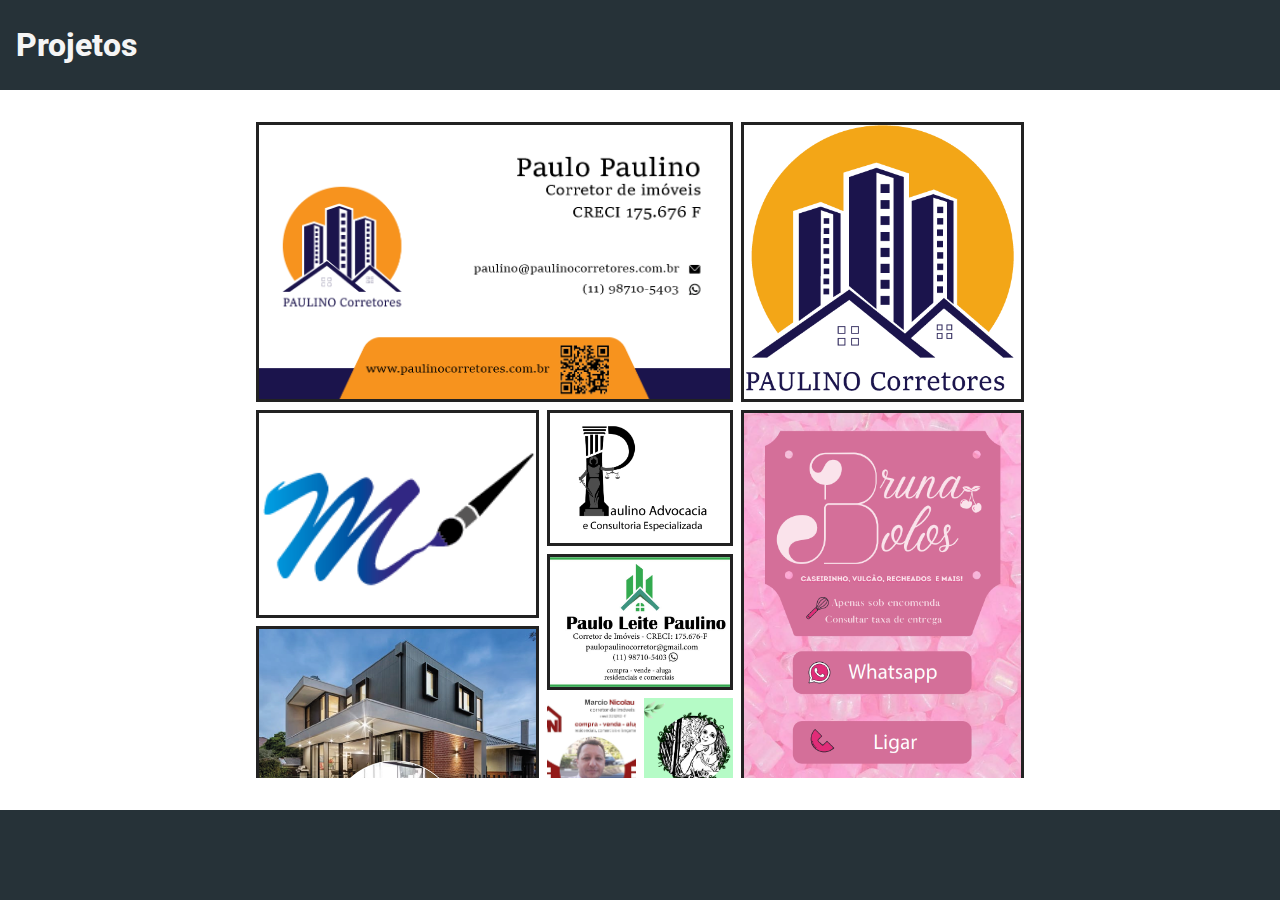
==== projects.html @ c116148f "Add files via upload" ====
<!DOCTYPE html>
<html lang="en">
<head>
    <meta charset="UTF-8">
    <meta name="viewport" content="width=device-width, initial-scale=1.0">

    <link rel="stylesheet" href="gallery css/imageGallery.css">
    <link rel="shortcut icon" type="imagex/png" href="assets/logo-aba.ico">

    <!-- Título -->
    <title>Marts | projetos</title>
</head>
<body>
    
    <!-- Header -->
    <header>
        <h1> Projetos </h1>
    </header>

    <main class="principal">
        <section class="galeria">
            <figure class="itemGaleria item01">
                <img src="./assets/galeria/logo-marts.png" alt="Imagem 01" class="imgGaleria">
            </figure>

            <figure class="itemGaleria item02">
                <img src="./assets/galeria/logo-paulino.png" alt="Imagem 02" class="imgGaleria">
            </figure>

            <figure class="itemGaleria item03">
                <img src="./assets/galeria/logo-advocacia.png" alt="Imagem 03" class="imgGaleria">
            </figure>

            <figure class="itemGaleria item04">
                <img src="./assets/galeria/cartao-de-visita-paulino.png" alt="Imagem 04" class="imgGaleria">
            </figure>

            <figure class="itemGaleria item05">
                <img src="./assets/galeria/cartao-de-visitas.jpg" alt="Imagem 05" class="imgGaleria">
            </figure>

            <figure class="itemGaleria item06">
                <img src="./assets/galeria/cartao-interativo-bolo.png" alt="Imagem 06" class="imgGaleria">
            </figure>

            <figure class="itemGaleria item07">
                <img src="./assets/galeria/cartao-interativo-claudia.png" alt="Imagem 07" class="imgGaleria">
            </figure>

            <figure class="itemGaleria item08">
                <img src="./assets/galeria/cartao-interativo-marcio.jpg" alt="Imagem 08" class="imgGaleria">
            </figure>

            <figure class="itemGaleria item09">
                <img src="./assets/galeria/cartao-interativo-meu-kanto.png" alt="Imagem 09" class="imgGaleria">
            </figure>

            <figure class="itemGaleria item10">
                <img src="./assets/galeria/cartão-de-natal.png" alt="Imagem 10" class="imgGaleria">
            </figure>

            <figure class="itemGaleria item11">
                <img src="./assets/galeria/folder-vivas-fit.png" alt="Imagem 11" class="imgGaleria">
            </figure>

            <figure class="itemGaleria item12">
                <img src="./assets/galeria/placa-aluga.png" alt="Imagem 12" class="imgGaleria">
            </figure>

            <figure class="itemGaleria item13">
                <img src="./assets/galeria/placa-vende.png" alt="Imagem 13" class="imgGaleria">
            </figure>
        </section>
    </main>



    <footer>

</footer>

</body>
</html>
---- gallery css/imageGallery.css ----
@import url('./reset.min.css');
@import url('./style.css');

.principal{
    width: 60%;
    margin: 2rem auto;
}

.galeria{
    display: grid;
    grid-template-columns: repeat(8, 1fr);
    grid-template-rows: repeat(8, 5vw);
    gap: 0.5rem;
}

.imgGaleria{
    width: 100%;
    height: 100%;
    object-fit: cover;
    display: block;
}

.itemGaleria{
    overflow: hidden;
}


.item01{ /* Logo Marts */
    grid-column: 1 / span 3;
    grid-row: 5 / span 3;
    border: 3px solid;
}

.item02{ /* Logo Paulino Corretores */
    grid-column: 6 / span 3;
    grid-row: 1 / span 4;
    border: 3px solid;
}

.item03{ /* Logo Paulino Advocacia */
    grid-column: 4 / span 2;
    grid-row: 5 / span 2;
    border: 3px solid;
}

.item04{ /* Cartão Paulino Corretores */
    grid-column: 1 / span 5;
    grid-row: 1 / span 4;
    border: 3px solid;
}

.item05{
    grid-column: 4 / span 2;
    grid-row: 7 / span 2;
    border: 3px solid;
}

.item06{ /* Cartão Bruna Bolos */
    grid-column: 6 / span 3;
    grid-row: 5 / span 5;
    border: 3px solid;
}

.item07{
    grid-column: 1 / span 3;
    grid-row: 8 / span 3;
    border: 3px solid;
}
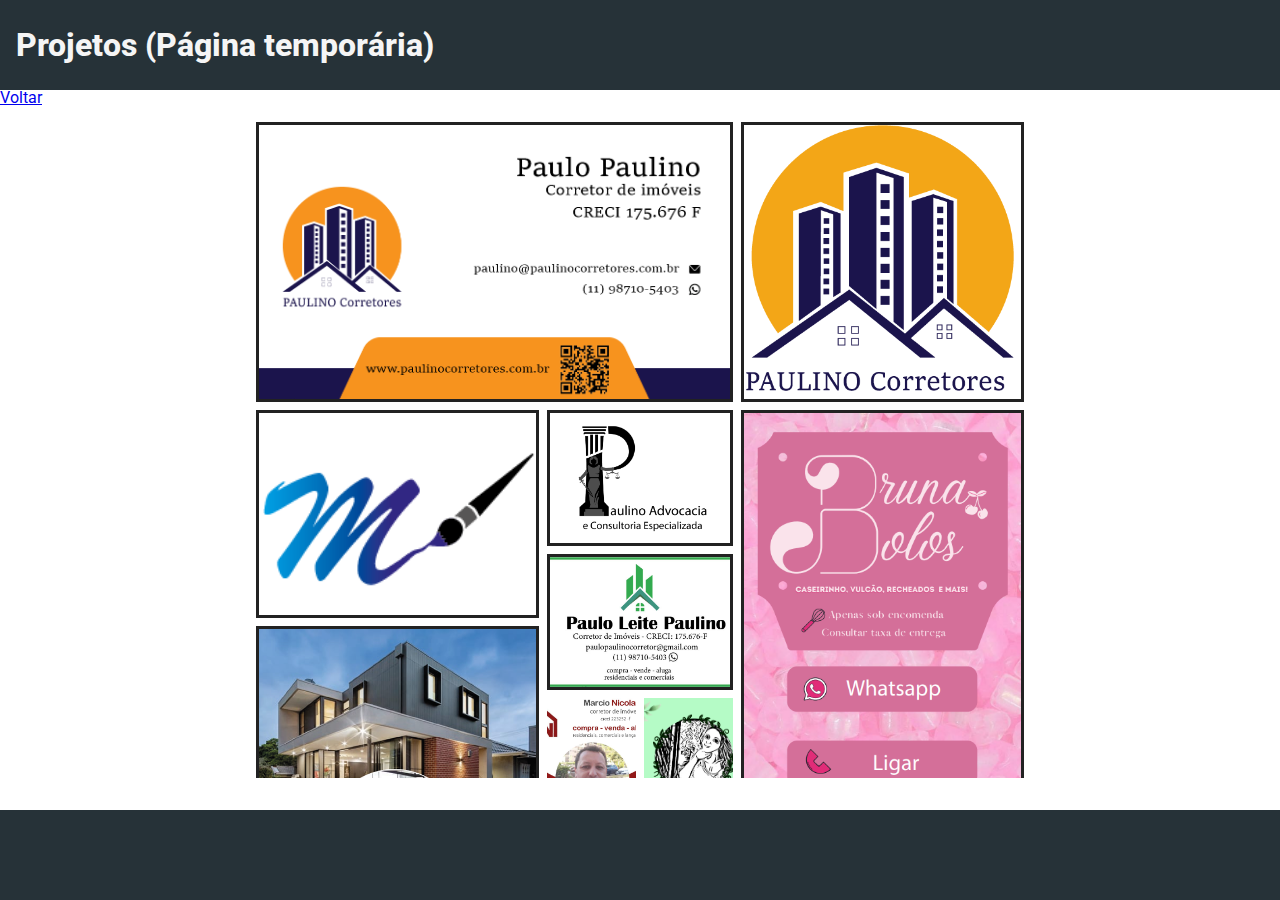
==== commit c7d7fbb0: "Add files via upload" ====
--- a/projects.html
+++ b/projects.html
@@ -6,6 +6,7 @@
 
     <link rel="stylesheet" href="gallery css/imageGallery.css">
     <link rel="shortcut icon" type="imagex/png" href="assets/logo-aba.ico">
+    
 
     <!-- Título -->
     <title>Marts | projetos</title>
@@ -13,69 +14,210 @@
 <body>
     
     <!-- Header -->
-    <header>
-        <h1> Projetos </h1>
+    <header class="topo-galeria">
+        <h1> Projetos (Página temporária) </h1>
+        <a href="index.html"><i class="bi bi-arrow-left-circle"> Voltar </i></a>
     </header>
 
     <main class="principal">
         <section class="galeria">
-            <figure class="itemGaleria item01">
-                <img src="./assets/galeria/logo-marts.png" alt="Imagem 01" class="imgGaleria">
-            </figure>
-
-            <figure class="itemGaleria item02">
-                <img src="./assets/galeria/logo-paulino.png" alt="Imagem 02" class="imgGaleria">
-            </figure>
-
-            <figure class="itemGaleria item03">
-                <img src="./assets/galeria/logo-advocacia.png" alt="Imagem 03" class="imgGaleria">
-            </figure>
-
-            <figure class="itemGaleria item04">
-                <img src="./assets/galeria/cartao-de-visita-paulino.png" alt="Imagem 04" class="imgGaleria">
-            </figure>
-
-            <figure class="itemGaleria item05">
-                <img src="./assets/galeria/cartao-de-visitas.jpg" alt="Imagem 05" class="imgGaleria">
-            </figure>
-
-            <figure class="itemGaleria item06">
-                <img src="./assets/galeria/cartao-interativo-bolo.png" alt="Imagem 06" class="imgGaleria">
-            </figure>
-
-            <figure class="itemGaleria item07">
-                <img src="./assets/galeria/cartao-interativo-claudia.png" alt="Imagem 07" class="imgGaleria">
-            </figure>
-
-            <figure class="itemGaleria item08">
-                <img src="./assets/galeria/cartao-interativo-marcio.jpg" alt="Imagem 08" class="imgGaleria">
-            </figure>
-
-            <figure class="itemGaleria item09">
-                <img src="./assets/galeria/cartao-interativo-meu-kanto.png" alt="Imagem 09" class="imgGaleria">
-            </figure>
-
-            <figure class="itemGaleria item10">
-                <img src="./assets/galeria/cartão-de-natal.png" alt="Imagem 10" class="imgGaleria">
-            </figure>
-
-            <figure class="itemGaleria item11">
-                <img src="./assets/galeria/folder-vivas-fit.png" alt="Imagem 11" class="imgGaleria">
-            </figure>
-
-            <figure class="itemGaleria item12">
-                <img src="./assets/galeria/placa-aluga.png" alt="Imagem 12" class="imgGaleria">
-            </figure>
-
-            <figure class="itemGaleria item13">
-                <img src="./assets/galeria/placa-vende.png" alt="Imagem 13" class="imgGaleria">
-            </figure>
+            
+            <!-- Imagem 1 -->
+            <figure class="itemGaleria item01" id="image01">
+                <a href="#image01">
+                    <img src="./assets/galeria/logo-marts.png" alt="Imagem 01" class="imgGaleria">
+                </a>
+                <div class="detail">
+                    Minha logo <br><a href="#fechar" class="fecharDetalhe">Fechar</a>
+                </div>          
+            </figure>
+            
+            <!-- Imagem 2 -->
+            <figure class="itemGaleria item02" id="image02">
+                <a href="#image02">
+                    <img src="./assets/galeria/logo-paulino.png" alt="Imagem 02" class="imgGaleria">
+                </a>
+                <div class="detail">
+                    Logotipo imobiliária Paulino Corretores <br> <a href="#fechar">Fechar</a>
+                </div> 
+            </figure>
+
+            <!-- Imagem 3 -->
+            <figure class="itemGaleria item03" id="image03">
+                <a href="#image03">
+                    <img src="./assets/galeria/logo-advocacia.png" alt="Imagem 03" class="imgGaleria">
+                </a>    
+                <div class="detail">
+                    Logotipo Paulino Advocacia <br><a href="#fechar">Fechar</a>
+                </div> 
+            </figure>
+
+            <!-- Imagem 4 -->
+            <figure class="itemGaleria item04" id="image04">
+                <a href="#image04">
+                    <img src="./assets/galeria/cartao-de-visita-paulino.png" alt="Imagem 04" class="imgGaleria">
+                </a>
+                <div class="detail">
+                    Cartão de visitas imobiliária Paulino Corretores <br><a href="#fechar">Fechar</a>
+                </div> 
+            </figure>
+
+            <!-- Imagem 5 -->
+            <figure class="itemGaleria item05" id="image05">
+                <a href="#image05">
+                    <img src="./assets/galeria/cartao-de-visitas.jpg" alt="Imagem 05" class="imgGaleria">
+                </a>
+                <div class="detail">
+                    Cartão de visitas simples <br><a href="#fechar">Fechar</a>
+                </div> 
+            </figure>
+
+            <!-- Imagem 6 -->
+            <figure class="itemGaleria item06" id="image06">
+                <a href="#image06">
+                    <img src="./assets/galeria/cartao-interativo-bolo.png" alt="Imagem 06" class="imgGaleria">
+                </a>
+                <div class="detail">
+                    Cartão interativo Bruna Bolos <br><a href="#fechar">Fechar</a>
+                </div> 
+            </figure>
+
+            <!-- Imagem 7 -->
+            <figure class="itemGaleria item07" id="image07">
+                <a href="#image07">
+                    <img src="./assets/galeria/cartao-interativo-claudia.png" alt="Imagem 07" class="imgGaleria">
+                </a>
+                <div class="detail">
+                    Cartão interativo Claudia Muniz <br><a href="#fechar">Fechar</a>
+                </div> 
+            </figure>
+
+            <!-- Imagem 8 -->
+            <figure class="itemGaleria item08" id="image08">
+                <a href="#image08">
+                    <img src="./assets/galeria/cartao-interativo-marcio.jpg" alt="Imagem 08" class="imgGaleria">
+                </a>
+                <div class="detail">
+                    Cartão interativo Márcio Nicolau <br><a href="#fechar">Fechar</a>
+                </div> 
+            </figure>
+
+            <!-- Imagem 9 -->
+            <figure class="itemGaleria item09" id="image09">
+                <a href="#image09">
+                    <img src="./assets/galeria/cartao-interativo-meu-kanto.png" alt="Imagem 09" class="imgGaleria">
+                </a>
+                <div class="detail">
+                    Cartão interativo meu kanto <br><a href="#fechar">Fechar</a>
+                </div> 
+            </figure>
+
+            <!-- Imagem 10 -->
+            <figure class="itemGaleria item10" id="image10">
+                <a href="#image10">
+                    <img src="./assets/galeria/cartão-de-natal.png" alt="Imagem 10" class="imgGaleria">
+                </a>
+                <div class="detail">
+                    Cartão de natal Paulino corretores <br><a href="#fechar">Fechar</a>
+                </div> 
+            </figure>
+
+            <!-- Imagem 11 -->
+            <figure class="itemGaleria item11" id="image11">
+                <a href="#image11">
+                    <img src="./assets/galeria/folder-vivas-fit.png" alt="Imagem 11" class="imgGaleria">
+                </a>
+                <div class="detail">
+                    Folder Vivas Fit <br><a href="#fechar">Fechar</a>
+                </div> 
+            </figure>
+
+            <!-- Imagem 12 -->
+            <figure class="itemGaleria item12" id="image12">
+                <a href="#image12">
+                    <img src="./assets/galeria/placa-aluga.png" alt="Imagem 12" class="imgGaleria">
+                </a>
+                <div class="detail">
+                    Placa de aluga Paulino Corretores <br><a href="#fechar">Fechar</a>
+                </div> 
+            </figure>
+
+            <!-- Imagem 13 -->
+            <figure class="itemGaleria item13" id="image13">
+                <a href="#image13">
+                    <img src="./assets/galeria/placa-vende.png" alt="Imagem 13" class="imgGaleria">
+                </a>
+                <div class="detail">
+                    Placa de vende Paulino Corretores <br><a href="#fechar">Fechar</a>
+                </div> 
+            </figure>
+
+            <!-- Imagem 14 -->
+            <figure class="itemGaleria item14" id="image14">
+                <a href="#image14">
+                    <img src="./assets/galeria/cartao-interativo-daybyday.png" alt="Imagem 14" class="imgGaleria">
+                </a>
+                <div class="detail">
+                    Cartão interativo DayByDay <br><a href="#fechar">Fechar</a>
+                </div> 
+            </figure>
+
+            <!-- Imagem 15 -->
+            <figure class="itemGaleria item15" id="image15">
+                <a href="#image15">
+                    <img src="./assets/galeria/cartao-interativo-paulifest.png" alt="Imagem 15" class="imgGaleria">
+                </a>
+                <div class="detail">
+                    Cartão interativo Paulifest <br><a href="#fechar">Fechar</a>
+                </div> 
+            </figure>
+
+            <!-- Imagem 16 -->
+            <figure class="itemGaleria item16" id="image16">
+                <a href="#image16">
+                    <img src="./assets/galeria/cartão-interativo-acao-educativa.png" alt="Imagem 16" class="imgGaleria">
+                </a>
+                <div class="detail">
+                    Cartão interativo Ação Educativa <br><a href="#fechar">Fechar</a>
+                </div> 
+            </figure>
+
+            <!-- Imagem 17 -->
+            <figure class="itemGaleria item17" id="image17">
+                <a href="#image17">
+                    <img src="./assets/galeria/cartão-salgados.png" alt="Imagem 17" class="imgGaleria">
+                </a>
+                <div class="detail">
+                    Cartão interativo JCSalgados <br><a href="#fechar">Fechar</a>
+                </div> 
+            </figure>
+
+            <!-- Imagem 18 -->
+            <figure class="itemGaleria item18" id="image18">
+                <a href="#image18">
+                    <img src="./assets/galeria/cartão-terapeuta.png" alt="Imagem 18" class="imgGaleria">
+                </a>
+                <div class="detail">
+                    Cartão Cris Terapeuta <br><a href="#fechar">Fechar</a>
+                </div> 
+            </figure>
+
+            <!-- Imagem 19 -->
+            <figure class="itemGaleria item19" id="image19">
+                <a href="#image19">
+                    <img src="./assets/galeria/logo-ecofuture.png" alt="Imagem 19" class="imgGaleria">
+                </a>
+                <div class="detail">
+                    Logo EcoFuture (Trabalho escolar) <br><a href="#fechar">Fechar</a>
+                </div> 
+            </figure>
+
         </section>
     </main>
-
-
-
-    <footer>
+    
+
+
+<footer>
 
 </footer>
 
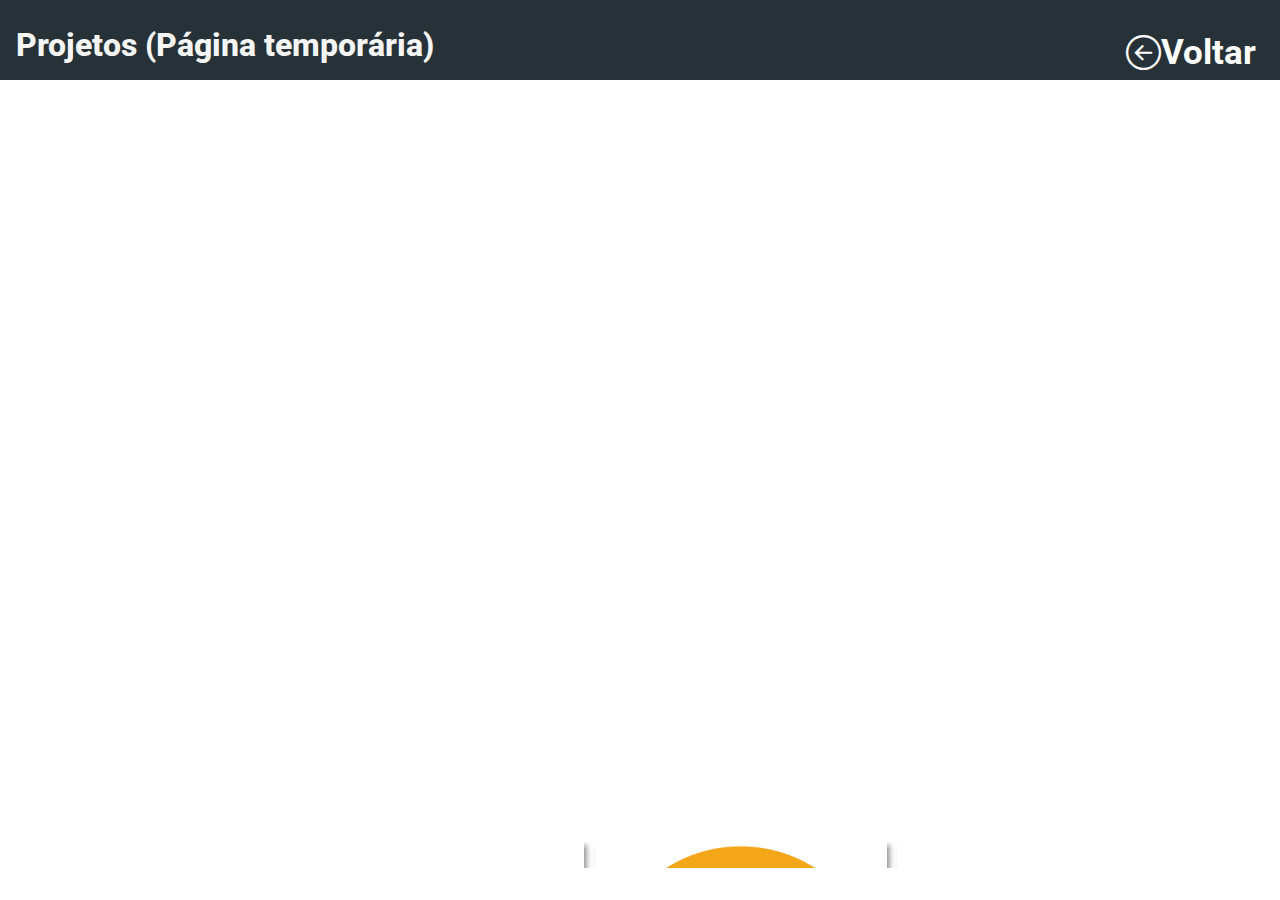
==== commit 6574b9d2: "Add files via upload" ====
--- a/projects.html
+++ b/projects.html
@@ -19,6 +19,10 @@
         <a href="index.html"><i class="bi bi-arrow-left-circle"> Voltar </i></a>
     </header>
 
+    <div class="aviso-mobile">
+        <h1>Desculpe, mas essa tela está indisponivel para visualização em celulares no momento, se possível abra em um computador, tablet ou notebook!</h1>
+    </div>
+
     <main class="principal">
         <section class="galeria">
             
--- a/gallery css/imageGallery.css
+++ b/gallery css/imageGallery.css
@@ -1,16 +1,37 @@
 @import url('./reset.min.css');
 @import url('./style.css');
+@import url("https://cdn.jsdelivr.net/npm/bootstrap-icons@1.11.3/font/bootstrap-icons.min.css");
 
 .principal{
-    width: 60%;
+    width: 70%;
     margin: 2rem auto;
 }
+
+.topo-galeria{
+    height: 80px;
+}
+
+.topo-galeria i{
+    position: relative;
+    font-size: 35px;
+    color: #fff;
+    display: flex;
+    font-weight: bolder;
+    margin-left: 88%;
+    padding: 0;
+    bottom: 55px;
+}
+
+.topo-galeria a{
+    text-decoration: none;
+}
+
 
 .galeria{
     display: grid;
-    grid-template-columns: repeat(8, 1fr);
-    grid-template-rows: repeat(8, 5vw);
-    gap: 0.5rem;
+    grid-template-columns: repeat(9, 1fr);
+    grid-template-rows: repeat(30, 4vw);
+    gap: 0.65rem;
 }
 
 .imgGaleria{
@@ -22,47 +43,259 @@
 
 .itemGaleria{
     overflow: hidden;
-}
+    border: 4px solid #fff;
+    box-shadow: 3px 3px 5px #0006;
+    flex-grow: 1;
+    transition: transform 0.2s linear;
+}
+
+.itemGaleria:hover{
+    transform: scale(1.1); 
+}
+
 
 
 .item01{ /* Logo Marts */
-    grid-column: 1 / span 3;
+    grid-column: 8 / span 2;
+    grid-row: 1 / span 3;
+}
+
+.item02{ /* Logo Paulino Corretores */
+    grid-column: 5 / span 3;
+    grid-row: 1 / span 5;
+}
+
+.item03{ /* Logo Paulino Advocacia */
+    grid-column: 8 / span 2;
+    grid-row: 4 / span 2;
+}
+
+.item04{ /* Cartão Paulino Corretores */
+    grid-column: 1 / span 4;
+    grid-row: 1 / span 4;
+}
+
+.item05{ /* Cartão verde */
+    grid-column: 1 / span 4;
     grid-row: 5 / span 3;
-    border: 3px solid;
-}
-
-.item02{ /* Logo Paulino Corretores */
-    grid-column: 6 / span 3;
-    grid-row: 1 / span 4;
-    border: 3px solid;
-}
-
-.item03{ /* Logo Paulino Advocacia */
-    grid-column: 4 / span 2;
-    grid-row: 5 / span 2;
-    border: 3px solid;
-}
-
-.item04{ /* Cartão Paulino Corretores */
-    grid-column: 1 / span 5;
-    grid-row: 1 / span 4;
-    border: 3px solid;
-}
-
-.item05{
-    grid-column: 4 / span 2;
-    grid-row: 7 / span 2;
-    border: 3px solid;
 }
 
 .item06{ /* Cartão Bruna Bolos */
-    grid-column: 6 / span 3;
-    grid-row: 5 / span 5;
-    border: 3px solid;
-}
-
-.item07{
-    grid-column: 1 / span 3;
-    grid-row: 8 / span 3;
-    border: 3px solid;
+    grid-column: 5 / span 2;
+    grid-row: 10 / span 6;
+}
+
+.item07{ /* Cartão Claudia */
+    grid-column: 1 / span 2;
+    grid-row: 8 / span 7;
+}
+
+.item08{ /* Cartão Marcio */
+    grid-column: 3 / span 2;
+    grid-row: 8 / span 6;
+}
+
+.item09{ /* Cartão Meu Kanto */
+    grid-column: 3 / span 2;
+    grid-row: 14 / span 5;
+}
+
+.item10{ /* Cartão de natal */
+    grid-column: 7 / span 3;
+    grid-row: 10 / span 5;
+}
+
+.item11{ /* Folder Vivas Fit */
+    grid-column: 7 / span 3;
+    grid-row: 15 / span 7;
+}
+
+.item12{ /* Placa de aluga */
+    grid-column: 5 / span 2;
+    grid-row: 6 / span 2;
+}
+
+.item13{ /* Placa de vende */
+    grid-column: 5 /span 2;
+    grid-row: 8 / span 2;
+}
+
+.item14{ /* Cartão interativo DayByDay */
+    grid-column: 1 /span 2;
+    grid-row: 15 / span 5;
+}
+
+.item15{ /* Cartão interativo paulifest */
+    grid-column: 3 /span 2;
+    grid-row: 19 / span 6;
+}
+
+.item16{ /* Cartão interativo acão educativa */
+    grid-column: 5 /span 2;
+    grid-row: 16 / span 6;
+}
+
+.item17{ /* Cartão interativo salgados */
+    grid-column: 1 /span 2;
+    grid-row: 20 / span 6;
+}
+
+.item18{ /* Cartão terapeuta */
+    grid-column: 5 /span 3;
+    grid-row: 22 / span 3;
+}
+
+.item19{ /* Logo ecofuture */
+    grid-column: 7 /span 3;
+    grid-row: 6 / span 4;
+    background-color: gray;
+}
+
+.detail{
+    display: none;
+}
+
+.galeria .itemGaleria:target{
+    position: fixed;
+    width: 50%;
+    top: 150px;
+    left: 25%;
+    padding: 10px;
+    border: solid 1px #333;
+    box-shadow: 0 0 25px 10px #000;
+    background: #ffffff;
+    border-radius: 10px;
+    transform: none;
+    transition: none;
+    z-index: 1;
+}
+
+.galeria .item02:target, .galeria .item01:target{
+    position: fixed;
+    width: 35%;
+    top: 150px;
+    left: 35%;
+    padding: 10px;
+    border: solid 1px #333;
+    box-shadow: 0 0 25px 10px #000;
+    background: #ffffff;
+    border-radius: 10px;
+    transform: none;
+    transition: none;
+    z-index: 1;
+}
+
+.itemGaleria:target .detail{
+    padding: 15px;
+    border: solid 2px;
+    font-weight: bold;
+    font-size: 20px;
+    display: block;
+    margin-top: 10px;
+}
+
+.galeria .itemGaleria:target img{
+    cursor: default;
+}
+
+.galeria .item08:target, .galeria .item07:target, .galeria .item09:target, .galeria .item06:target, .galeria .item14:target, .galeria .item15:target, .galeria .item16:target, .galeria .item17:target{
+    position: fixed;
+    width: 25%;
+    top: 20px;
+    left: 40%;
+    padding: 10px;
+    border: solid 1px #333;
+    box-shadow: 0 0 25px 10px #000;
+    background: #ffffff;
+    border-radius: 10px;
+    transform: none;
+    transition: none;
+    z-index: 1;   
+}
+
+.galeria .item11:target{
+    position: fixed;
+    width: 30%;
+    top: 50px;
+    left: 40%;
+    padding: 10px;
+    border: solid 1px #333;
+    box-shadow: 0 0 25px 10px #000;
+    background: #ffffff;
+    border-radius: 10px;
+    transform: none;
+    transition: none;
+    z-index: 1;  
+}
+
+.galeria .item10:target{
+    position: fixed;
+    width: 45%;
+    top: 45px;
+    left: 30%;
+    padding: 10px;
+    border: solid 1px #333;
+    box-shadow: 0 0 25px 10px #000;
+    background: #ffffff;
+    border-radius: 10px;
+    transform: none;
+    transition: none;
+    z-index: 1;  
+}
+
+.galeria .item19:target{
+    position: fixed;
+    width: 45%;
+    top: 60px;
+    left: 30%;
+    padding: 10px;
+    border: solid 1px #333;
+    box-shadow: 0 0 25px 10px #000;
+    background-color: gray;
+    border-radius: 10px;
+    transform: none;
+    transition: none;
+    z-index: 1;  
+}
+
+.galeria .item19 .detail{
+    background-color: #fff;
+
+}
+
+.galeria .itemGaleria .detail a{
+    text-decoration: none;
+    background-color: #000;
+    padding-left: 5px;
+    padding-right: 5px;
+    color: #fff;
+    position: relative;
+    top: 8px;
+}
+
+.galeria .itemGaleria .detail a:hover{
+    color: red;
+}
+
+.aviso-mobile h1{
+    display: none;
+}
+
+@media only screen and (max-width: 425px){   
+    html, body{
+        max-width: 100%;
+        overflow-x: hidden;
+    }
+
+    header, main, footer{
+        display: none;
+    }
+    
+    .aviso-mobile h1{
+        position: relative;
+        display: flex;
+        text-align: center;
+        margin-top: 100px;
+        font-size: 30px;
+    }
 }